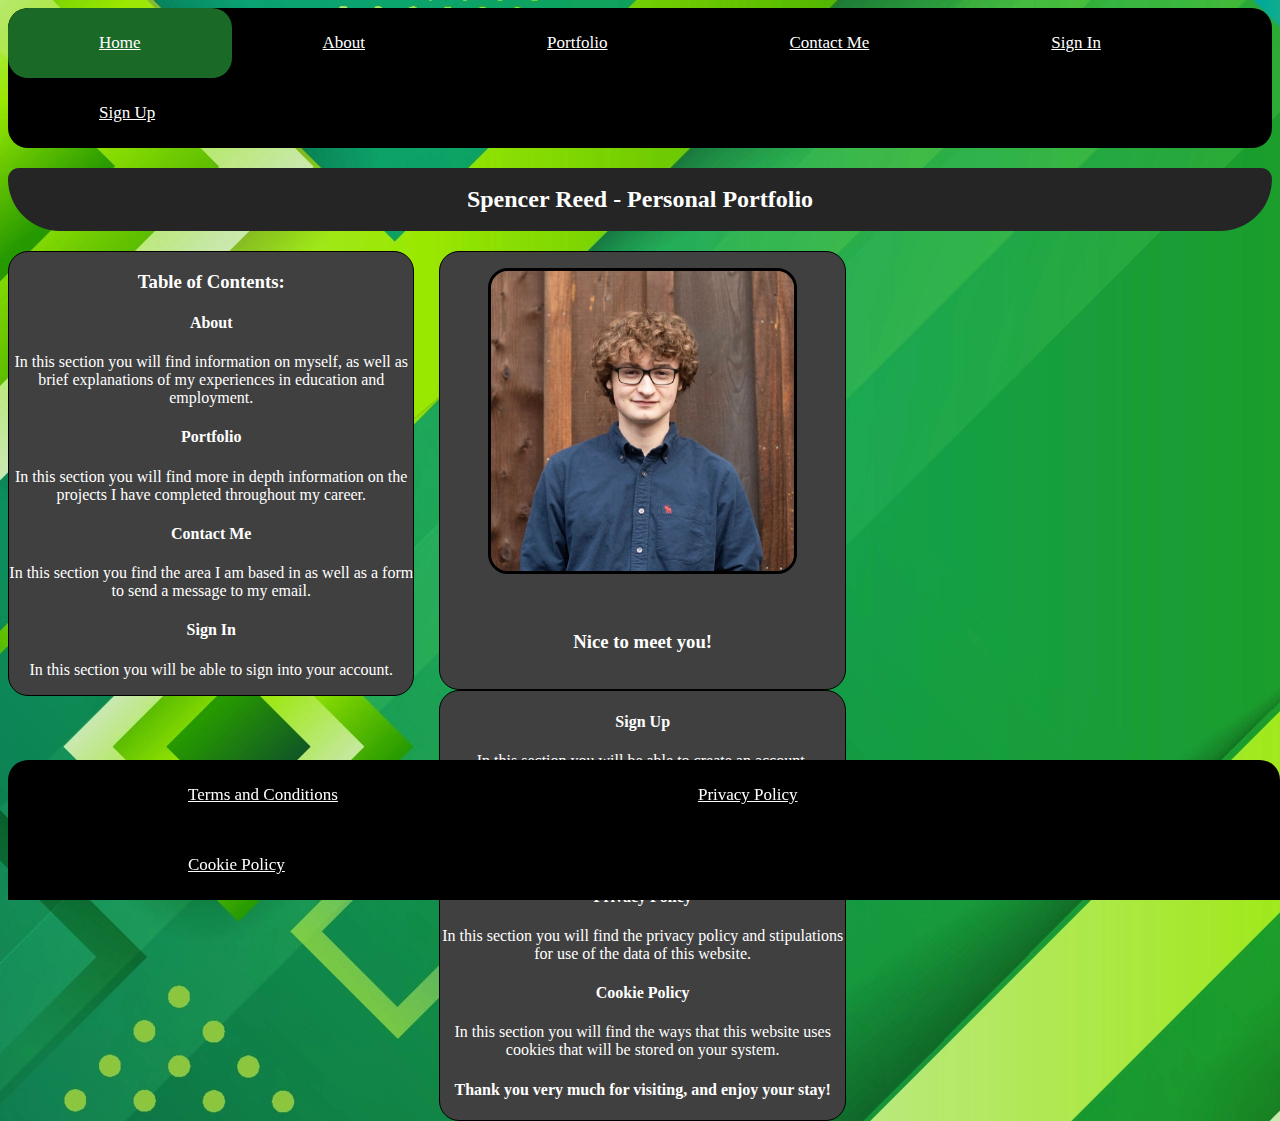
==== index.html @ 90cf0213 "Add files via upload" ====
<!DOCTYPE html> 
    <html> 
       <head> 
          <title>Lab 2 - Personal Portfolio</title> 
	  <meta charset="utf-8">
	  <link rel = "stylesheet" href = "Lab2Style.css">
       </head> 

       <body> 
	  <div class="header">
 		<a class="active" href="Lab2Index.html">Home</a>
  		<a href="Lab2About.html">About</a>
  		<a href="Lab2Portfolio.html">Portfolio</a>
  		<a href="Lab2Contact.html">Contact Me</a>
	        <a href="Lab2SignIn.html">Sign In</a>
		<a href="Lab2SignUp.html">Sign Up</a>
	  </div>
          <div class="footer">
  		<a href="Lab2Terms.html">Terms and Conditions</a>
  		<a href="Lab2Privacy.html">Privacy Policy</a>
  		<a href="Lab2Cookie.html">Cookie Policy</a>
	  </div>
          <h2>Spencer Reed - Personal Portfolio</h2>
	  <div class = "splitinfo">
	  	<div class = "bodyinfo" style = "margin-right: 25px;">
			<h3>Table of Contents:</h3>
			<h4>About</h4>
			<p>In this section you will find information on myself, as well as brief explanations of my experiences 
			in education and employment.</p>
 			<h4>Portfolio</h4>
			<p>In this section you will find more in depth information on the projects I have completed throughout
			my career.</p>
			<h4>Contact Me</h4>
			<p>In this section you find the area I am based in as well as a form to send a message to my email.</p>
			<h4>Sign In</h4>
			<p>In this section you will be able to sign into your account.</p>
			
		</div>
		<div class = "bodyinfo" style = "margin-right: 25px;">
			<p><img style="height:300px; weight:300px; border-radius: 20px; border-width: 3px; border-style:solid; border-color:black;" src="headshot.jpg" alt="Spencer Reed"></p><br>
			<h3>Nice to meet you!</h3><br>
		</div>
		<div class = "bodyinfo">
			<h4>Sign Up</h4>
			<p>In this section you will be able to create an account.</p>
 			<h4>Terms and Conditions</h4>
			<p>In this section you will find the terms and conditions for use of this website.</p>
			<h4>Privacy Policy</h4>
			<p>In this section you will find the privacy policy and stipulations for use of the data of this website.</p>
			<h4>Cookie Policy</h4>
			<p>In this section you will find the ways that this website uses cookies that will be stored on your system.</p>
			<h4>Thank you very much for visiting, and enjoy your stay!</h4>
		</div>
       </body> 
</html>
---- Lab2Style.css ----
.header {
  background-color: black;
  border-bottom-right-radius: 20px;
  border-bottom-left-radius: 20px;
  border-top-right-radius: 20px;
  border-top-left-radius: 20px;
  overflow: hidden;
}

.header a {
  border-bottom-right-radius: 20px;
  border-bottom-left-radius: 20px;
  border-top-right-radius: 20px;
  border-top-left-radius: 20px;
  float: left;
  color: white;
  text-align: center;
  padding: 25px 91px;
  margin: 0;
  top: 0;
  font-size: 17px;
}

.header a:hover {
  background-color: #3ac950;
  color: black;
}

.header a.active {
  background-color: #1a6926;
  color: white;
}

.footer {
  border-top-right-radius: 20px;
  border-top-left-radius: 20px;
  background-color: black;
  overflow: hidden;
  position: fixed;
  bottom: 0;
}

.footer a {
  border-top-right-radius: 20px;
  border-top-left-radius: 20px;
  float: left;
  color: white;
  text-align: left;
  padding: 25px 180px;
  font-size: 17px;
}

.footer a:hover {
  background-color: #3ac950;
  color: black;
}

.footer a.active {
  background-color: #1a6926;
  color: white;
}

p {
  color: white;
  text-align: center;
}

h2 {
 text-align: center;
 background-color: #252525;
 color: white;
 padding: 18px;
 border-bottom-right-radius: 70px;
 border-bottom-left-radius: 70px;
 border-top-right-radius: 15px;
 border-top-left-radius: 15px;
}

body {
  background-image: url('Lab2Background.webp');
}

.splitinfo {
    width:100%;
    float: center;
    background-color: #FFFFFF;
}
.bodyinfo{
    width: 32%;
    float: left;
    text-align:center;
    background-color: #404040;
    color: white;
    border-width: 1px;
    border-style: solid;
    border-color: black;
    border-radius: 20px;
}

.bodyinfo2{
    width: 46%;
    float: left;
    text-align:center;
    background-color: #404040;
    color: white;
    border-width: 1px;
    border-style: solid;
    border-color: black;
    border-radius: 20px;
}
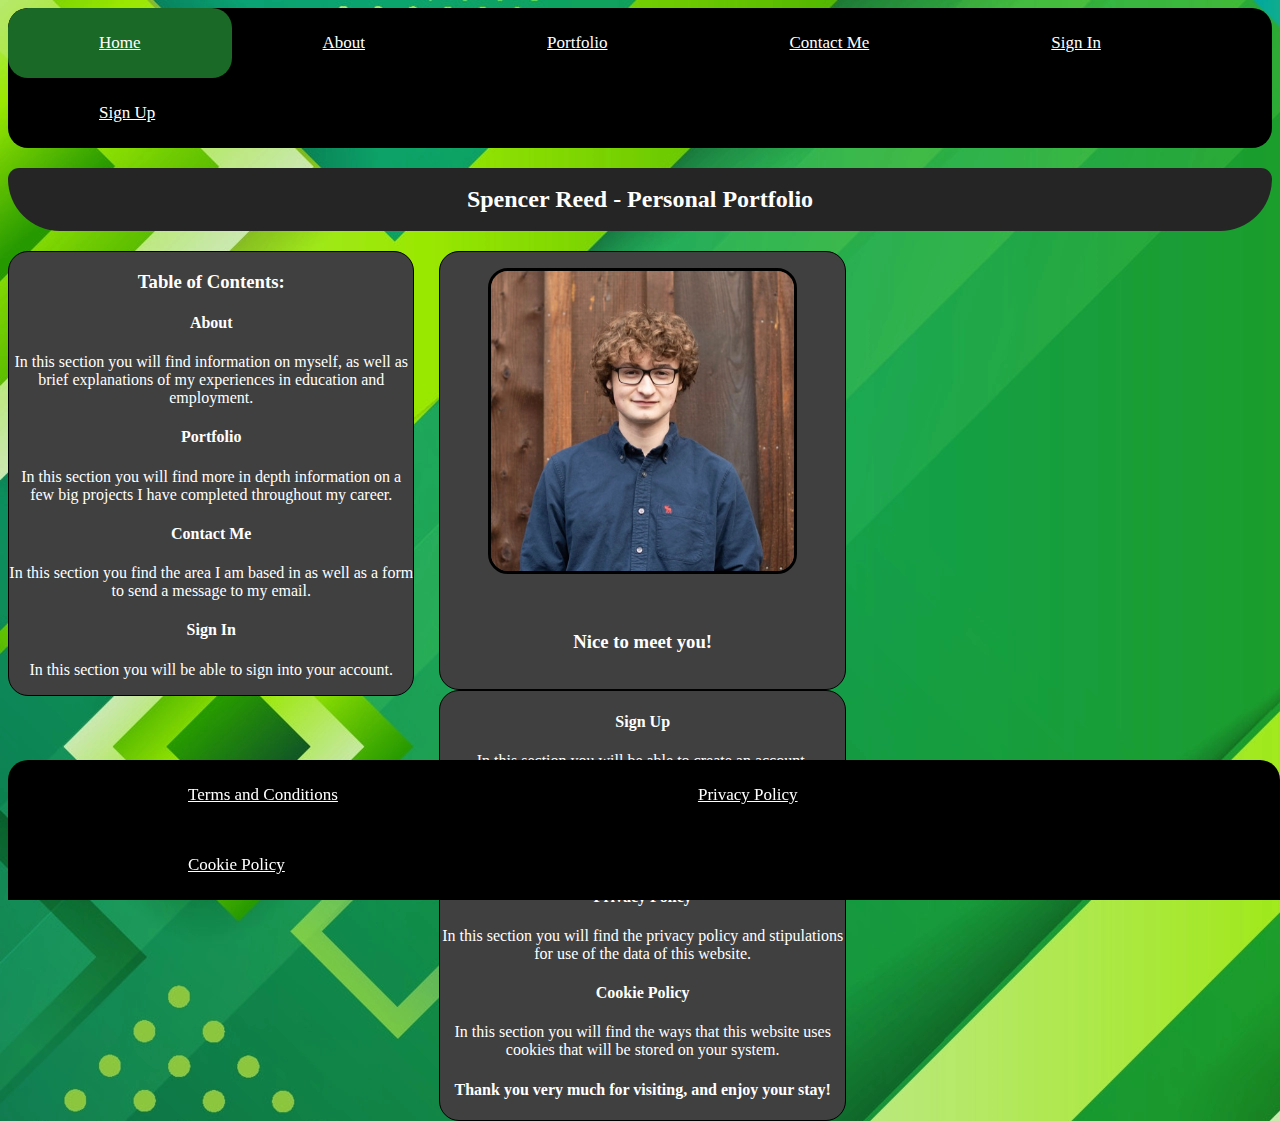
==== commit ad75080f: "Update index.html" ====
--- a/index.html
+++ b/index.html
@@ -9,7 +9,7 @@
 
        <body> 
 	  <div class="header">
- 		<a class="active" href="Lab2Index.html">Home</a>
+ 		<a class="active" href="index.html">Home</a>
   		<a href="Lab2About.html">About</a>
   		<a href="Lab2Portfolio.html">Portfolio</a>
   		<a href="Lab2Contact.html">Contact Me</a>
@@ -29,7 +29,7 @@
 			<p>In this section you will find information on myself, as well as brief explanations of my experiences 
 			in education and employment.</p>
  			<h4>Portfolio</h4>
-			<p>In this section you will find more in depth information on the projects I have completed throughout
+			<p>In this section you will find more in depth information on a few big projects I have completed throughout
 			my career.</p>
 			<h4>Contact Me</h4>
 			<p>In this section you find the area I am based in as well as a form to send a message to my email.</p>
@@ -42,7 +42,7 @@
 			<h3>Nice to meet you!</h3><br>
 		</div>
 		<div class = "bodyinfo">
-			<h4>Sign Up</h4>
+			<h4>Sign Up</h4> 
 			<p>In this section you will be able to create an account.</p>
  			<h4>Terms and Conditions</h4>
 			<p>In this section you will find the terms and conditions for use of this website.</p>
@@ -53,4 +53,4 @@
 			<h4>Thank you very much for visiting, and enjoy your stay!</h4>
 		</div>
        </body> 
-</html> +</html> 
